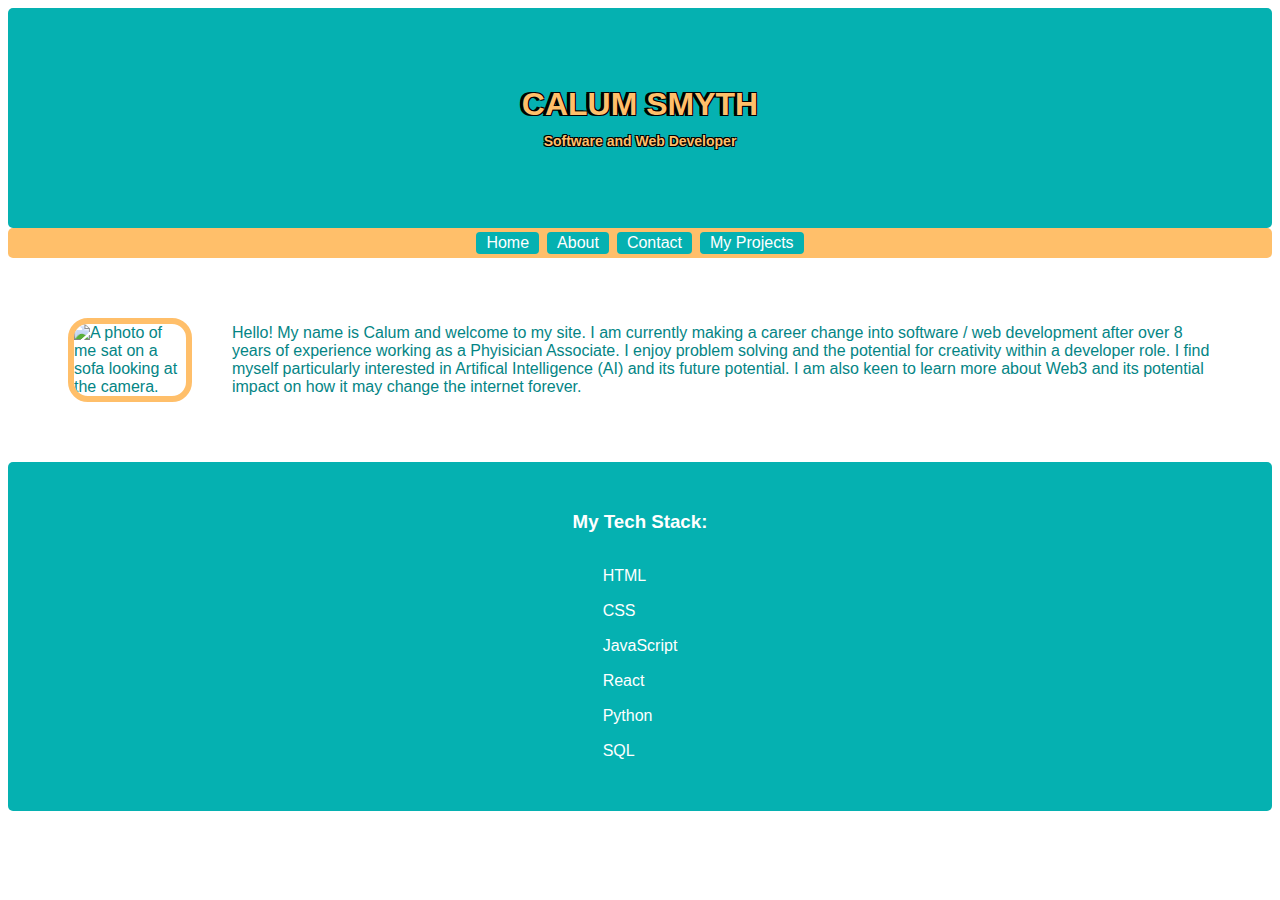
==== index.html @ c091289c "Changed format of tech stack" ====
<!DOCTYPE html>
<html lang="en">
<head>
    <meta charset="UTF-8">
    <meta name="viewport" content="width=device-width, initial-scale=1.0">
    <link rel="stylesheet" href="styles.css">
    <link href="https://fonts.googleapis.com/css2?family=Orbitron&display=swap" rel="stylesheet">
    <title>Calum Smyth Website</title>
</head>
<body>

    <div class="hero">
        <h1>CALUM SMYTH</h1>
        <h5>Software and Web Developer</h5>
    </div>

    <div class="nav-bar">
       <div class = "nav-bar-buttons">
        <a href="./index.html" class="button">Home</a>
        <a href="./pages/about.html" class="button">About</a>
        <a href="./pages/contact.html" class="button">Contact</a>
        <a href="./pages/my-projects.html" class="button">My Projects</a>
       </div> 
    </div>

    
    <div class="intro">
        <img class="self-photo" src="./images/front-on-photo.jpg" alt="A photo of me sat on a sofa looking at the camera." style="max-width: 26%; height: auto;">
        <p class="intro-paragraph">Hello! My name is Calum and welcome to my site. I am currently making a career change into software / web development after over 8 years of experience working as a Phyisician Associate. I enjoy problem solving and the potential for creativity within a developer role. I find myself particularly interested in Artifical Intelligence (AI) and its future potential. I am also keen to learn more about Web3 and its potential impact on how it may change the internet forever.</p>
    </div>

    <div class="tech-stack">
        <h3 class="tech-stack-title">My Tech Stack:</h3>
        <div class="tech-stack-list">
            <p>HTML </br>
            <p>CSS</p>
            <p>JavaScript</p>
            <p>React</p>
            <p>Python</p>
            <p>SQL</p>
        </div>
    </div>
    
</body>
</html>
---- styles.css ----
body{
    font-family: 'Poppins', sans-serif;
    color: rgb(4, 133, 133);
}

.hero {
    display: flex;
    flex-direction: column;
    background-color: rgb(5, 177, 177);
    justify-content: center;
    align-items: center;
    font-size: 16px;
    color: rgb(255, 191, 106);
    min-height:220px;
    border-radius: 5px;
}

.hero h1{
    margin-bottom: 5px;
    text-shadow: 
    -3px -1px 0 #000,   
     1px -1px 0 #000,  
    -3px  1px 0 #000, 
    1px  1px 0 #000;   
}

.hero h5 {
    margin-top: 5px;
    font-size: 14px;;
    text-shadow: 
    -1px -1px 0 #000,   
     1px -1px 0 #000,  
    -1px  1px 0 #000, 
    1px  1px 0 #000;   

}


.nav-bar {
    display: flex;
    justify-content: center;
    background-color: rgb(255, 191, 106);
    border-radius: 5px;
}

.nav-bar-buttons{
    display: flex;
    justify-content: center;
}

.button {
    text-decoration: none;
    background-color: rgb(5, 177, 177);
    color: white;
    margin: 4px;
    padding-left:10px;
    padding-right: 10px;
    padding-top: 2px;
    padding-bottom: 2px;
    border-radius: 4px;
    border: none;
    display: inline-block;
    text-align: center;
    font-size: 16px;
    cursor:pointer;
}

.button:hover {
    background-color: rgb(0, 150, 150);
    transform: Scale(1.07);
}

.main-body {
    display: flex; 
    flex-direction: column;
    align-items: center;
    /* background-color: salmon; */
}

.content {
    display: flex;
    flex-direction: column;
    justify-content: center;

}

.content a {
    display: flex;
    flex-direction: column;
    align-items: center;
    margin:15px;
}

@media (max-width:768px) {
    .hero{
        font-size: 18px;
        min-height: 150px;
    }
}

.intro {
    display: flex;
    justify-content: space-between;
    align-items: center;
    margin: 40px;
}

.self-photo {
    height: 300px;
    width: auto;
    margin: 20px;
    border-radius: 20px;
    border: solid, 6px, rgb(255, 191, 106);
}

.intro-paragraph {
    margin: 20px;
    /* border: solid, 6px, rgb(5, 177, 177);
    border-radius: 20px;
    padding: 20px; */
}


.tech-stack {
    border-radius: 5px;
    background-color: rgb(5, 177, 177);
    display: flex;
    flex-direction: column;
    justify-content: center;
    align-items: center;
}

.tech-stack-title {
    color: white;
    padding-top: 30px;
}

.tech-stack-list {
    display: flex;
    flex-direction: column;
    align-items: flex-start;
    color: white;
    padding-bottom: 50px;
}

.tech-stack-list p {
    margin-bottom: 1px;
    text-align: center;
}
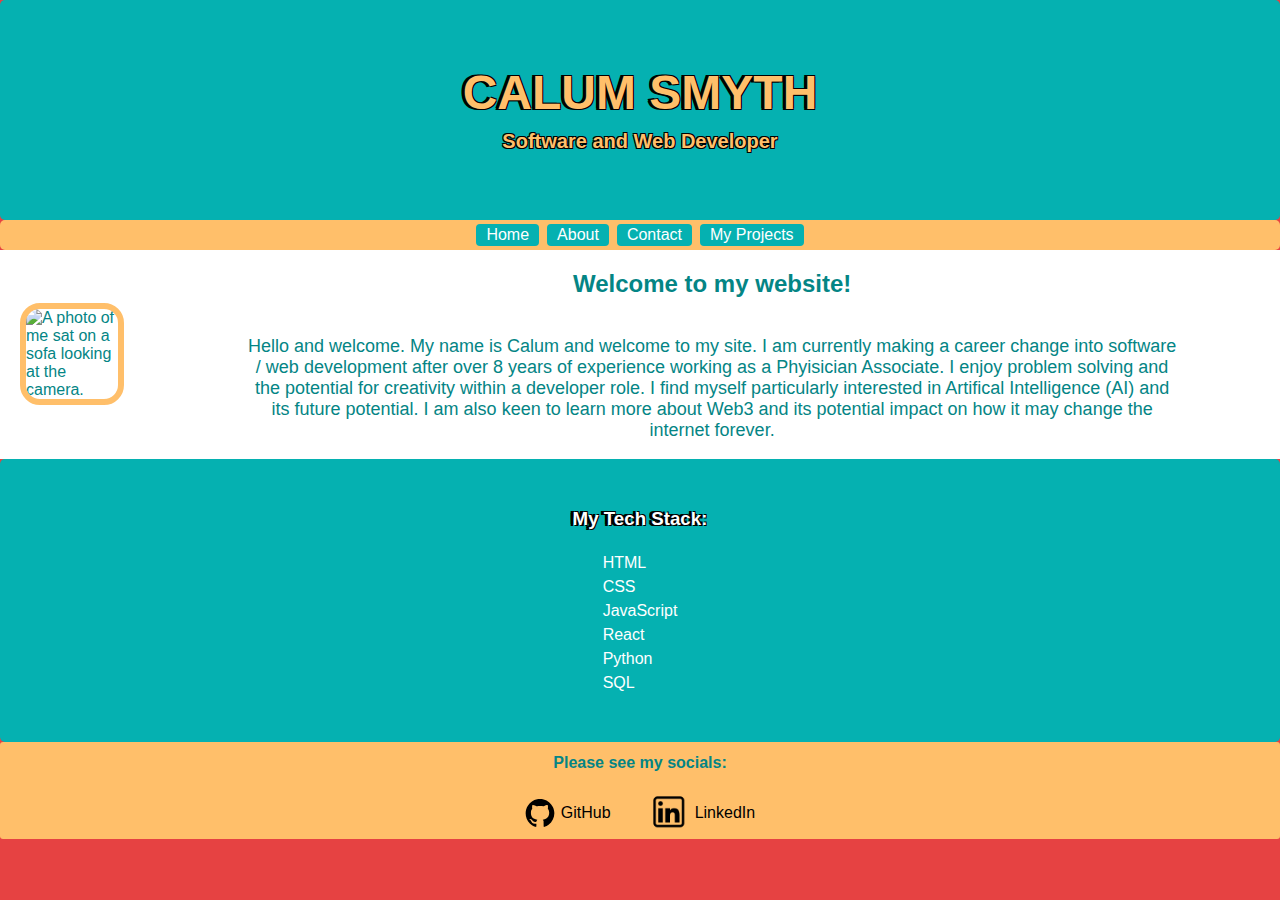
==== commit c19f2100: "Added footer with social links. Added title to text and formated section. Added interaction with ima" ====
--- a/index.html
+++ b/index.html
@@ -26,10 +26,13 @@
     
     <div class="intro">
         <img class="self-photo" src="./images/front-on-photo.jpg" alt="A photo of me sat on a sofa looking at the camera." style="max-width: 26%; height: auto;">
-        <p class="intro-paragraph">Hello! My name is Calum and welcome to my site. I am currently making a career change into software / web development after over 8 years of experience working as a Phyisician Associate. I enjoy problem solving and the potential for creativity within a developer role. I find myself particularly interested in Artifical Intelligence (AI) and its future potential. I am also keen to learn more about Web3 and its potential impact on how it may change the internet forever.</p>
+        <div class="intro-text">
+            <h2>Welcome to my website!</h2>
+            <p class="intro-paragraph">Hello and welcome. My name is Calum and welcome to my site. I am currently making a career change into software / web development after over 8 years of experience working as a Phyisician Associate. I enjoy problem solving and the potential for creativity within a developer role. I find myself particularly interested in Artifical Intelligence (AI) and its future potential. I am also keen to learn more about Web3 and its potential impact on how it may change the internet forever.</p>
+        </div>
     </div>
 
-    <div class="tech-stack">
+    <div class="middle">
         <h3 class="tech-stack-title">My Tech Stack:</h3>
         <div class="tech-stack-list">
             <p>HTML </br>
@@ -40,6 +43,14 @@
             <p>SQL</p>
         </div>
     </div>
+
+    <div class="footer">
+        <h4>Please see my socials:</h4>
+        <div class="socials">
+            <a href="https://github.com/calumsmyth" target="_blank"><img src="./images/GitHub_Logo.svg" style= "max-width: 30px; height: auto;">GitHub</a>
+            <a href="https://www.linkedin.com/in/calumsmyth" target="_blank"><img src="./images/LinkedIn-Logo.png" style = "max-width: 38px ; height:auto;" href="https://www.linkedin.com/in/calumsmyth" target="_blank">LinkedIn</a>
+        </div>
+    </div>
     
 </body>
 </html>--- a/styles.css
+++ b/styles.css
@@ -1,6 +1,12 @@
 body{
     font-family: 'Poppins', sans-serif;
     color: rgb(4, 133, 133);
+    max-width: 1600px;
+    margin:auto;
+    /* display: flex;
+    flex-direction: column;
+    justify-content: center; */
+    background-color: rgb(230, 66, 66);
 }
 
 .hero {
@@ -9,7 +15,7 @@
     background-color: rgb(5, 177, 177);
     justify-content: center;
     align-items: center;
-    font-size: 16px;
+    font-size: 24px;
     color: rgb(255, 191, 106);
     min-height:220px;
     border-radius: 5px;
@@ -26,7 +32,7 @@
 
 .hero h5 {
     margin-top: 5px;
-    font-size: 14px;;
+    font-size: 20px;;
     text-shadow: 
     -1px -1px 0 #000,   
      1px -1px 0 #000,  
@@ -102,7 +108,7 @@
     display: flex;
     justify-content: space-between;
     align-items: center;
-    margin: 40px;
+    background-color: white;
 }
 
 .self-photo {
@@ -113,15 +119,29 @@
     border: solid, 6px, rgb(255, 191, 106);
 }
 
+.self-photo:hover {
+    transform: Scale(1.2);
+}
+
+.intro-text {
+    display: flex;
+    flex-direction: column;
+    margin-left: 100px;
+    margin-right: 100px;
+}
+
+.intro-text h2{
+    display: flex;
+    justify-content: center;
+}
+
 .intro-paragraph {
-    margin: 20px;
-    /* border: solid, 6px, rgb(5, 177, 177);
-    border-radius: 20px;
-    padding: 20px; */
-}
-
-
-.tech-stack {
+    font-size: 18px;
+    text-align: center;
+}
+
+
+.middle {
     border-radius: 5px;
     background-color: rgb(5, 177, 177);
     display: flex;
@@ -133,6 +153,11 @@
 .tech-stack-title {
     color: white;
     padding-top: 30px;
+    text-shadow: 
+    -3px -1px 0 #000,   
+     1px -1px 0 #000,  
+    -3px  1px 0 #000, 
+    1px  1px 0 #000;   
 }
 
 .tech-stack-list {
@@ -144,6 +169,46 @@
 }
 
 .tech-stack-list p {
-    margin-bottom: 1px;
+    margin-bottom: 0px;
+    margin-top: 6px;
     text-align: center;
+    
+}
+
+
+
+.footer {
+    background-color: rgb(255, 191, 106);
+    border-radius: 3px;
+    display: flex;
+    flex-direction: column;
+    align-items: center;
+    padding-top:0px;
+    padding-bottom: 2px;
+
+}
+
+.footer h4{
+    margin-top: 12px;
+    margin-bottom: 12px;
+}
+
+.socials {
+    display: flex;
+
+}
+
+.socials a{
+    display: flex;
+    justify-content: center;
+    align-items: center;
+    margin: 20px;
+    margin-top: 10px;
+    margin-bottom:5px;
+    text-decoration: none;
+    color: black;
+}
+
+.socials img{
+    margin-right: 6px;
 }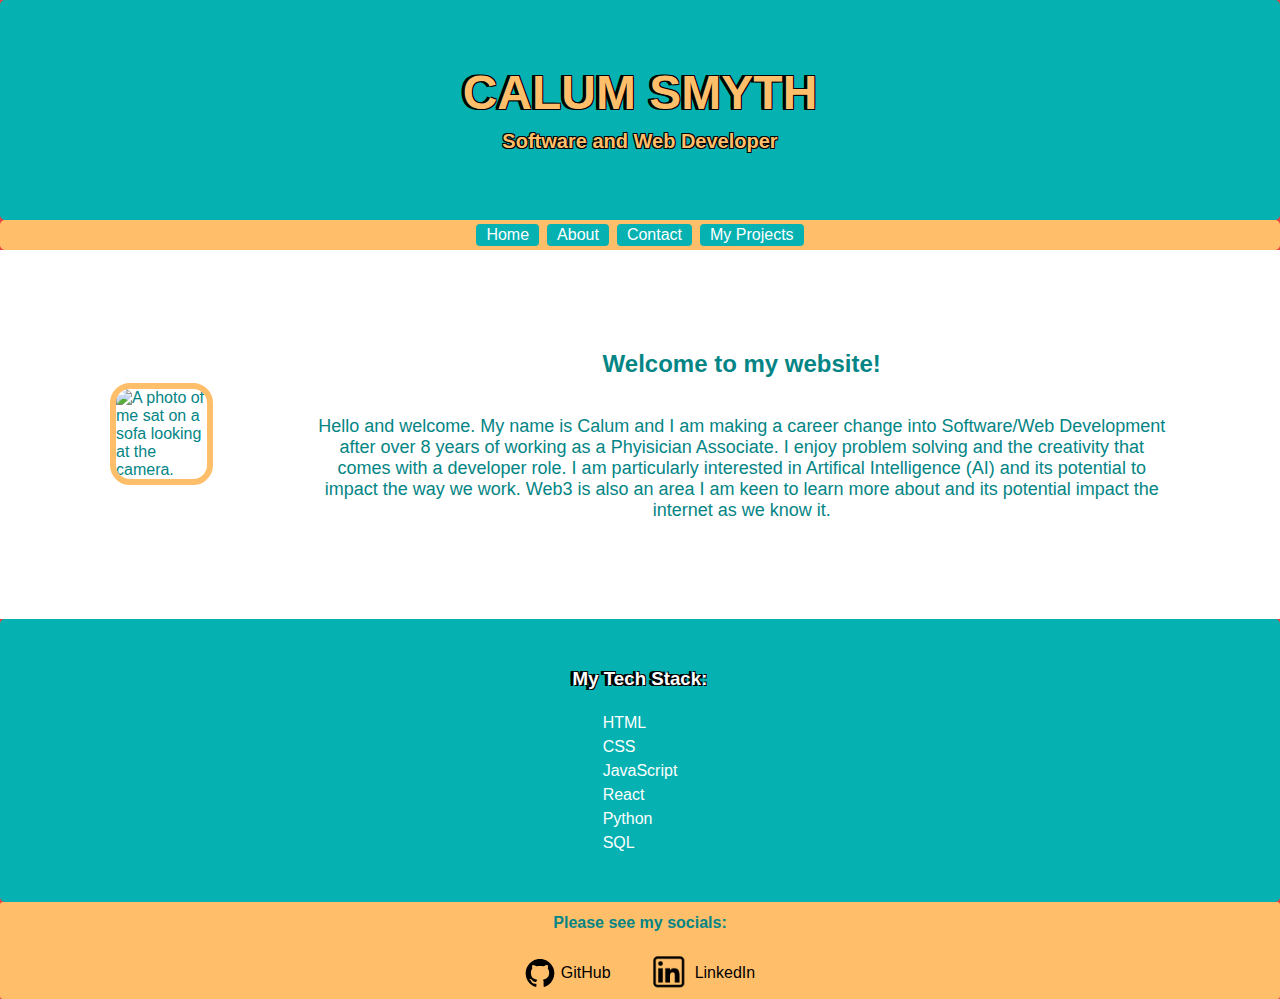
==== commit 89dc4b8a: "Changed margins around photo and intro sections" ====
--- a/index.html
+++ b/index.html
@@ -28,7 +28,7 @@
         <img class="self-photo" src="./images/front-on-photo.jpg" alt="A photo of me sat on a sofa looking at the camera." style="max-width: 26%; height: auto;">
         <div class="intro-text">
             <h2>Welcome to my website!</h2>
-            <p class="intro-paragraph">Hello and welcome. My name is Calum and welcome to my site. I am currently making a career change into software / web development after over 8 years of experience working as a Phyisician Associate. I enjoy problem solving and the potential for creativity within a developer role. I find myself particularly interested in Artifical Intelligence (AI) and its future potential. I am also keen to learn more about Web3 and its potential impact on how it may change the internet forever.</p>
+            <p class="intro-paragraph">Hello and welcome. My name is Calum and I am making a career change into Software/Web Development after over 8 years of working as a Phyisician Associate. I enjoy problem solving and the creativity that comes with a developer role. I am particularly interested in Artifical Intelligence (AI) and its potential to impact the way we work. Web3 is also an area I am keen to learn more about and its potential impact the internet as we know it.</p>
         </div>
     </div>
 
--- a/styles.css
+++ b/styles.css
@@ -109,14 +109,15 @@
     justify-content: space-between;
     align-items: center;
     background-color: white;
+    padding: 80px;
 }
 
 .self-photo {
     height: 300px;
     width: auto;
-    margin: 20px;
     border-radius: 20px;
     border: solid, 6px, rgb(255, 191, 106);
+    margin-left: 30px;
 }
 
 .self-photo:hover {
@@ -127,7 +128,7 @@
     display: flex;
     flex-direction: column;
     margin-left: 100px;
-    margin-right: 100px;
+    margin-right:30px;
 }
 
 .intro-text h2{
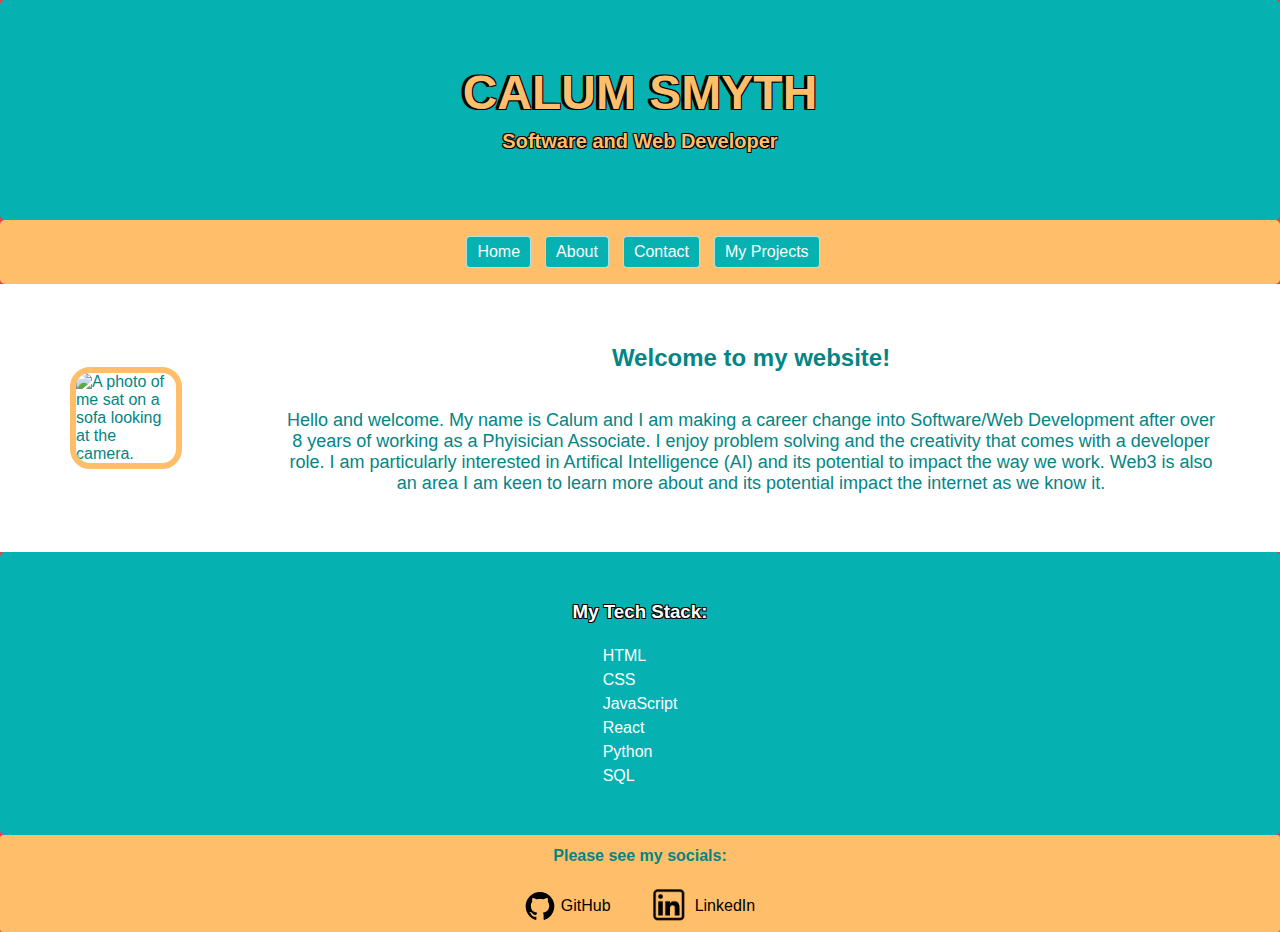
==== commit d834848d: "Added alt to social images on all pages" ====
--- a/index.html
+++ b/index.html
@@ -47,8 +47,8 @@
     <div class="footer">
         <h4>Please see my socials:</h4>
         <div class="socials">
-            <a href="https://github.com/calumsmyth" target="_blank"><img src="./images/GitHub_Logo.svg" style= "max-width: 30px; height: auto;">GitHub</a>
-            <a href="https://www.linkedin.com/in/calumsmyth" target="_blank"><img src="./images/LinkedIn-Logo.png" style = "max-width: 38px ; height:auto;" href="https://www.linkedin.com/in/calumsmyth" target="_blank">LinkedIn</a>
+            <a href="https://github.com/calumsmyth" target="_blank"><img src="./images/GitHub_Logo.svg" alt="An image of the GitHub logo. A black circle with the outline of a cat inside." style= "max-width: 30px; height: auto;">GitHub</a>
+            <a href="https://www.linkedin.com/in/calumsmyth" target="_blank"><img src="./images/LinkedIn-Logo.png" alt="An image of the LinkedIn logo. A square with the word 'in' inside." style = "max-width: 38px ; height:auto;" href="https://www.linkedin.com/in/calumsmyth" target="_blank">LinkedIn</a>
         </div>
     </div>
     
--- a/styles.css
+++ b/styles.css
@@ -45,6 +45,7 @@
 .nav-bar {
     display: flex;
     justify-content: center;
+    padding: 12px;
     background-color: rgb(255, 191, 106);
     border-radius: 5px;
 }
@@ -59,16 +60,18 @@
     background-color: rgb(5, 177, 177);
     color: white;
     margin: 4px;
+    margin-left: 10px;
     padding-left:10px;
     padding-right: 10px;
-    padding-top: 2px;
-    padding-bottom: 2px;
+    padding-top: 6px;
+    padding-bottom: 6px;
     border-radius: 4px;
-    border: none;
+    border: solid, 1px, rgba(255, 255, 255, 0.658);
     display: inline-block;
     text-align: center;
     font-size: 16px;
     cursor:pointer;
+    
 }
 
 .button:hover {
@@ -109,7 +112,7 @@
     justify-content: space-between;
     align-items: center;
     background-color: white;
-    padding: 80px;
+    padding: 40px;
 }
 
 .self-photo {
@@ -128,7 +131,7 @@
     display: flex;
     flex-direction: column;
     margin-left: 100px;
-    margin-right:30px;
+    margin-right:20px;
 }
 
 .intro-text h2{
@@ -155,9 +158,9 @@
     color: white;
     padding-top: 30px;
     text-shadow: 
-    -3px -1px 0 #000,   
+    -1px -1px 0 #000,   
      1px -1px 0 #000,  
-    -3px  1px 0 #000, 
+    -1px  1px 0 #000, 
     1px  1px 0 #000;   
 }
 
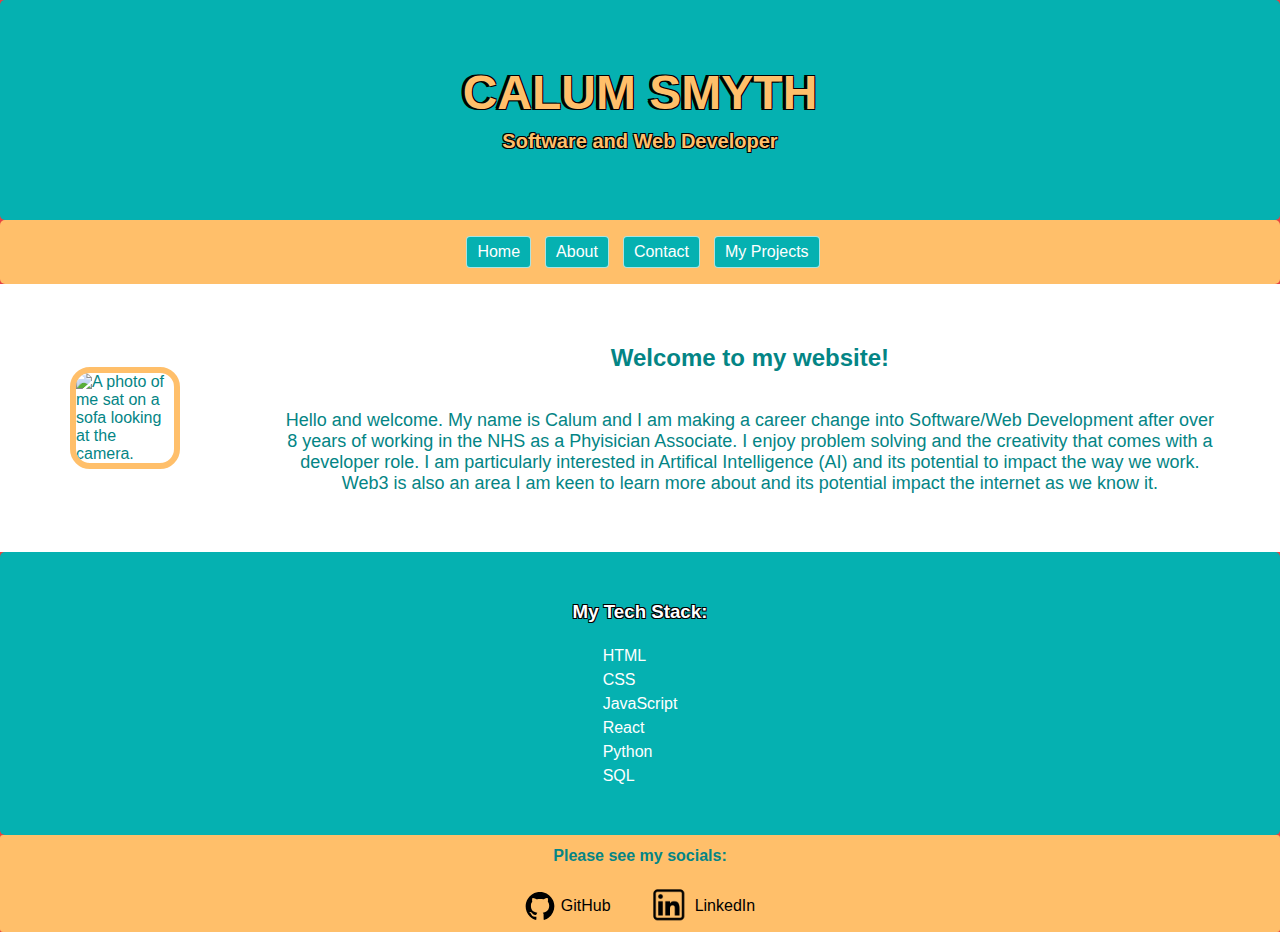
==== commit 6e32f1ec: "Changed text within about section" ====
--- a/index.html
+++ b/index.html
@@ -28,7 +28,7 @@
         <img class="self-photo" src="./images/front-on-photo.jpg" alt="A photo of me sat on a sofa looking at the camera." style="max-width: 26%; height: auto;">
         <div class="intro-text">
             <h2>Welcome to my website!</h2>
-            <p class="intro-paragraph">Hello and welcome. My name is Calum and I am making a career change into Software/Web Development after over 8 years of working as a Phyisician Associate. I enjoy problem solving and the creativity that comes with a developer role. I am particularly interested in Artifical Intelligence (AI) and its potential to impact the way we work. Web3 is also an area I am keen to learn more about and its potential impact the internet as we know it.</p>
+            <p class="intro-paragraph">Hello and welcome. My name is Calum and I am making a career change into Software/Web Development after over 8 years of working in the NHS as a Phyisician Associate. I enjoy problem solving and the creativity that comes with a developer role. I am particularly interested in Artifical Intelligence (AI) and its potential to impact the way we work. Web3 is also an area I am keen to learn more about and its potential impact the internet as we know it.</p>
         </div>
     </div>
 
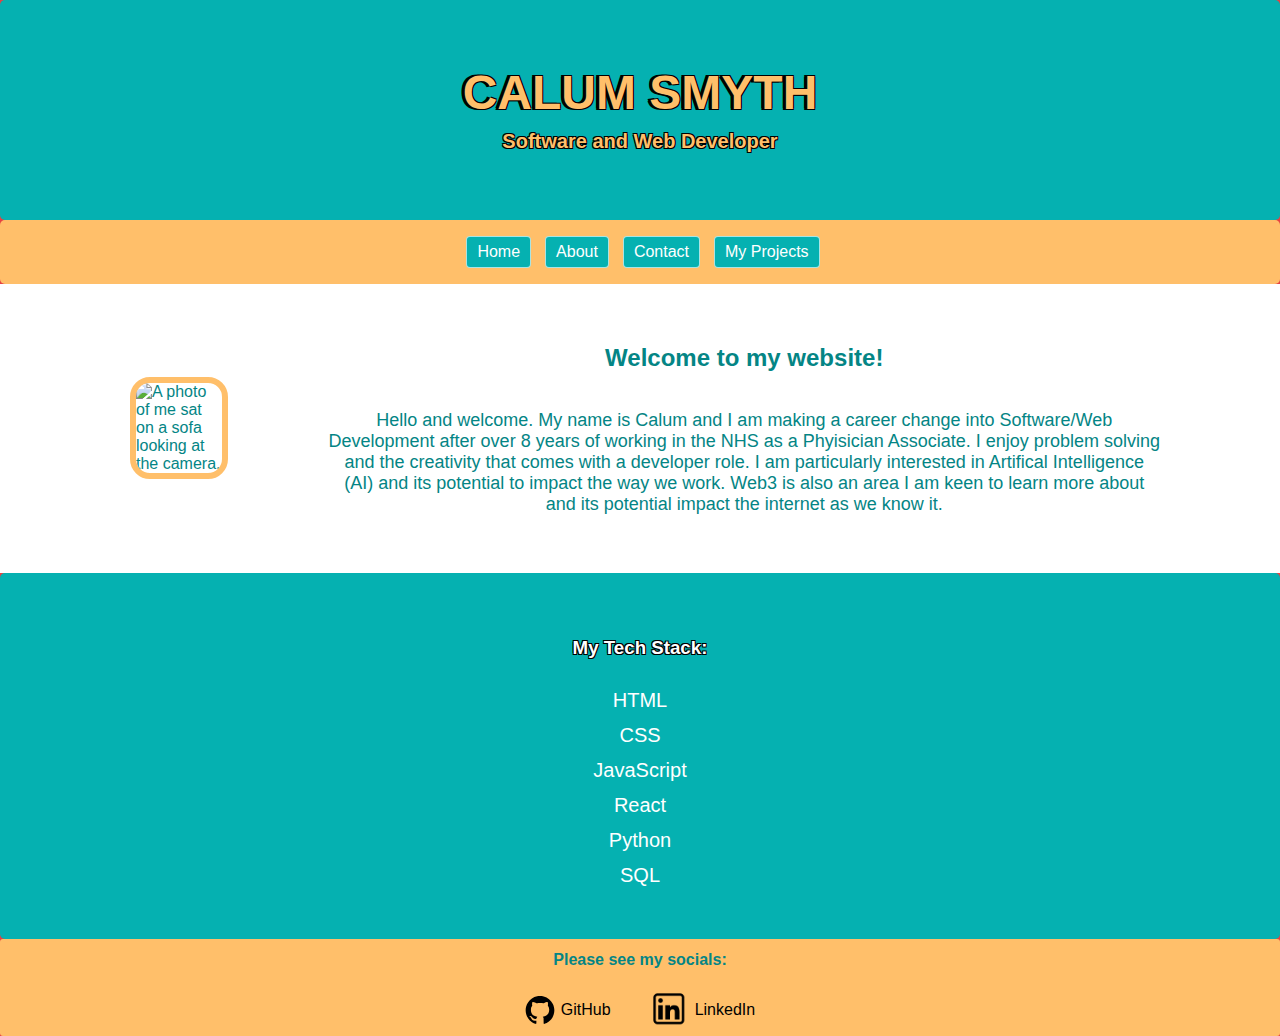
==== commit b6711fd4: "Added text boxes to "contact" page and formatted, although not currently connected. Added extra padd" ====
--- a/index.html
+++ b/index.html
@@ -5,6 +5,7 @@
     <meta name="viewport" content="width=device-width, initial-scale=1.0">
     <link rel="stylesheet" href="styles.css">
     <link href="https://fonts.googleapis.com/css2?family=Orbitron&display=swap" rel="stylesheet">
+    <!-- <link href="https://cdn.jsdelivr.net/npm/bootstrap@5.3.3/dist/css/bootstrap.min.css" rel="stylesheet" integrity="sha384-QWTKZyjpPEjISv5WaRU9OFeRpok6YctnYmDr5pNlyT2bRjXh0JMhjY6hW+ALEwIH" crossorigin="anonymous"> -->
     <title>Calum Smyth Website</title>
 </head>
 <body>
--- a/styles.css
+++ b/styles.css
@@ -83,7 +83,7 @@
     display: flex; 
     flex-direction: column;
     align-items: center;
-    /* background-color: salmon; */
+    background-color: white;
 }
 
 .content {
@@ -113,6 +113,8 @@
     align-items: center;
     background-color: white;
     padding: 40px;
+    padding-left:100px;
+    padding-right: 100px;
 }
 
 .self-photo {
@@ -124,7 +126,7 @@
 }
 
 .self-photo:hover {
-    transform: Scale(1.2);
+    transform: Scale(1.1);
 }
 
 .intro-text {
@@ -152,11 +154,14 @@
     flex-direction: column;
     justify-content: center;
     align-items: center;
+    padding-top: 15px;
+    padding-bottom: 52px;
 }
 
 .tech-stack-title {
     color: white;
     padding-top: 30px;
+    padding-bottom: 0px;;
     text-shadow: 
     -1px -1px 0 #000,   
      1px -1px 0 #000,  
@@ -167,15 +172,16 @@
 .tech-stack-list {
     display: flex;
     flex-direction: column;
-    align-items: flex-start;
     color: white;
-    padding-bottom: 50px;
+    padding-top: 0px;
+    margin-top: 0px;
 }
 
 .tech-stack-list p {
     margin-bottom: 0px;
-    margin-top: 6px;
+    margin-top: 12px;
     text-align: center;
+    font-size: 20px;;
     
 }
 
@@ -215,4 +221,32 @@
 
 .socials img{
     margin-right: 6px;
+}
+
+.main-body h5{
+    margin-top:2px;
+    margin-bottom: 2px;
+    font-style: italic;
+}
+
+.main-body form{
+    display:flex;
+    flex-direction: column;
+    align-items: center;
+    padding-top: 20px;
+}
+
+.main-body p{
+    margin-bottom: 12px;
+    margin-top: 8px;
+}
+
+.main-body input{
+    width:200px;
+}
+
+.main-body textarea{
+    height: 60px;
+    width: 280px;
+    margin-bottom: 4px;
 }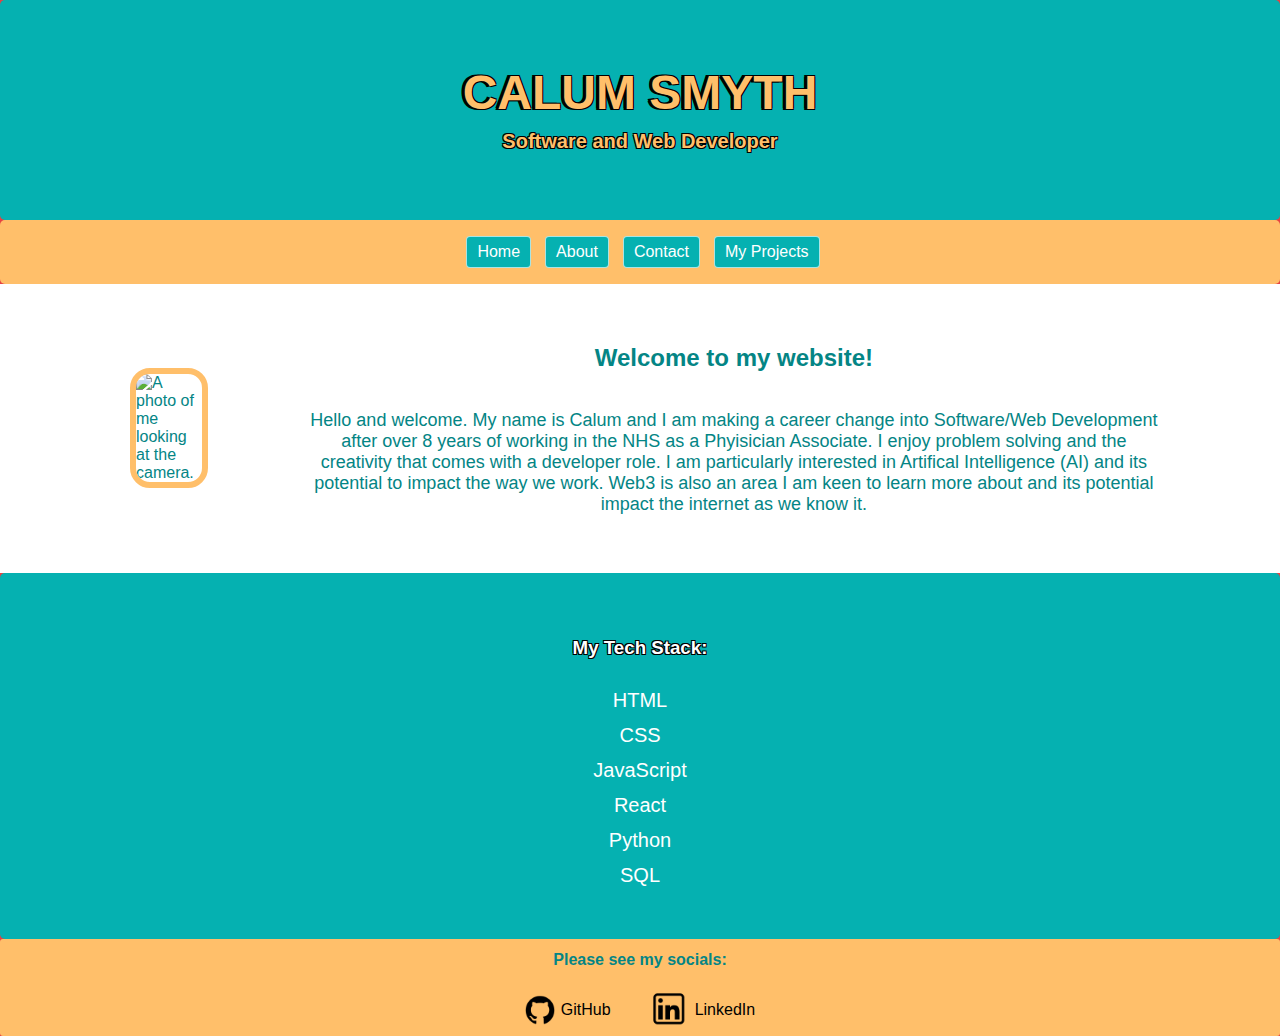
==== commit e16b3089: "Changed some logo images. Re-added images to folder. Added React-app link to projects page and forma" ====
--- a/index.html
+++ b/index.html
@@ -26,7 +26,7 @@
 
     
     <div class="intro">
-        <img class="self-photo" src="./images/front-on-photo.jpg" alt="A photo of me sat on a sofa looking at the camera." style="max-width: 26%; height: auto;">
+        <img class="self-photo" src="./images/frontOnPhoto.jpg" alt="A photo of me looking at the camera." style="max-width: 26%; height: auto;">
         <div class="intro-text">
             <h2>Welcome to my website!</h2>
             <p class="intro-paragraph">Hello and welcome. My name is Calum and I am making a career change into Software/Web Development after over 8 years of working in the NHS as a Phyisician Associate. I enjoy problem solving and the creativity that comes with a developer role. I am particularly interested in Artifical Intelligence (AI) and its potential to impact the way we work. Web3 is also an area I am keen to learn more about and its potential impact the internet as we know it.</p>
@@ -48,8 +48,8 @@
     <div class="footer">
         <h4>Please see my socials:</h4>
         <div class="socials">
-            <a href="https://github.com/calumsmyth" target="_blank"><img src="./images/GitHub_Logo.svg" alt="An image of the GitHub logo. A black circle with the outline of a cat inside." style= "max-width: 30px; height: auto;">GitHub</a>
-            <a href="https://www.linkedin.com/in/calumsmyth" target="_blank"><img src="./images/LinkedIn-Logo.png" alt="An image of the LinkedIn logo. A square with the word 'in' inside." style = "max-width: 38px ; height:auto;" href="https://www.linkedin.com/in/calumsmyth" target="_blank">LinkedIn</a>
+            <a href="https://github.com/calumsmyth" target="_blank"><img src="../images/GitHub Logo.png" alt="An image of the GitHub logo." style= "max-width: 30px; height: auto;">GitHub</a>
+            <a href="https://www.linkedin.com/in/calumsmyth" target="_blank"><img src="../images/linkedInLogo.png" alt="An image of the LinkedIn logo." style = "max-width: 38px ; height:auto;" href="https://www.linkedin.com/in/calumsmyth" target="_blank">LinkedIn</a>
         </div>
     </div>
     
--- a/styles.css
+++ b/styles.css
@@ -146,6 +146,22 @@
     text-align: center;
 }
 
+.projects-paragraph {
+    display: flex;
+    flex-direction: column;
+    width:100%;
+    align-items: center;
+    justify-content: center;
+    font-size: 20px;
+}
+
+
+.projects-paragraph a{
+    text-decoration: none;
+    font-weight: bold;
+    color: salmon;
+}
+
 
 .middle {
     border-radius: 5px;
